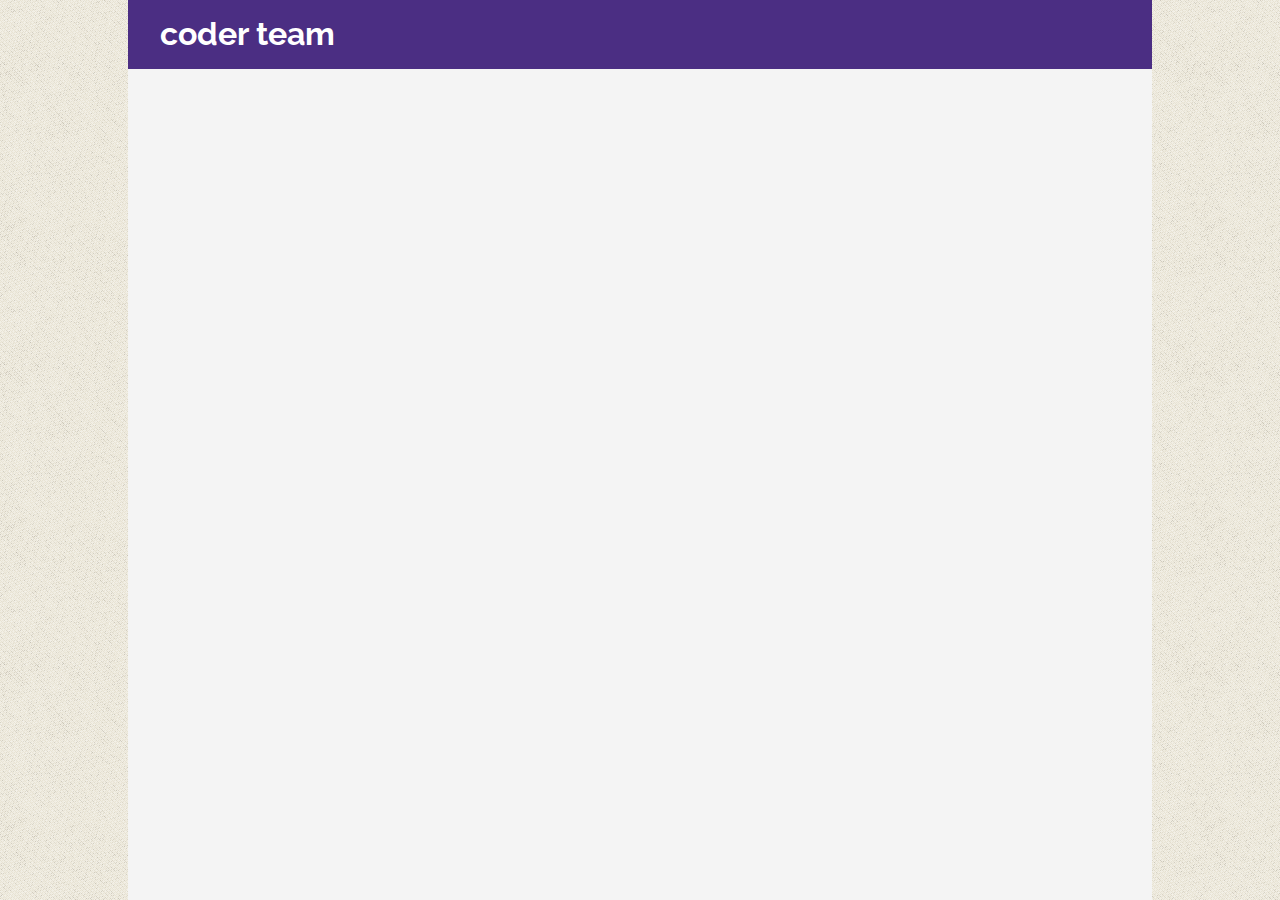
==== docs/index.html @ 94c7fcb0 "init website" ====
<!doctype html>

<html lang="en">

<head>
  <meta charset="utf-8">

  <title>coders</title>

  <link href="https://fonts.googleapis.com/css?family=Raleway" rel="stylesheet">
  <link rel="stylesheet" href="normalize.css">
  <link rel="stylesheet" href="styles.css">
</head>

<body>
  <div class="wrap">
    <div class="header">coder team</div>
  </div>
</body>

</html>
---- docs/styles.css ----
html {
    font-family: 'Raleway', sans-serif;
    height: 100%;
}

body {
    /* background-color: #e8e3d3; */
    height: 100%;
    background-color: #e8e3d3;
    /* background-image: url("https://www.transparenttextures.com/patterns/az-subtle.png"); */
    /* background-image: url("https://www.transparenttextures.com/patterns/little-pluses.png"); */
    background-image: url("./little-pluses.png");
}

.wrap {
    width: 80%;
    margin: 0 auto;
    background-color: #f4f4f4;
    /* border-left: 5px solid #e8e3d3; */
    /* border-right: 5px solid #e8e3d3; */
    position: relative;
    height: 100%;
}

.inner-wrap {
    padding: 2rem 3rem 0;
}

.header {
    position: relative;
    color: #ffffff;
    font-weight: bold;
    font-size: 2rem;
    background-color: #4b2e83;
    top: 0;
    right: 0;
    left: 0;
    padding: 1rem 2rem;
}

.blog-header {
    font-size: 2rem;
    font-weight: bold
}

.blog-entry {
    padding-left: 2rem;
    font-size: 1.3rem;
}

.horizontal-divider {
    width: 100%;
    margin: 0 auto;
    height: 2px;
    border-radius: 2px;
    background-color: #c0b283;
    margin: 1rem 0;
}

.navbar {
    text-align: center;
    float: right;
    font-size: 1rem;
    font-weight: normal;
    vertical-align: middle;
    position: absolute;
    bottom: 1rem;
    right: 1rem;
}

.navbar-entry {
    display: inline-block;
    padding: 0 1rem;
    color: #ffffff;
    text-decoration: none;
}

.navbar-entry:hover {
    text-decoration: underline;
}
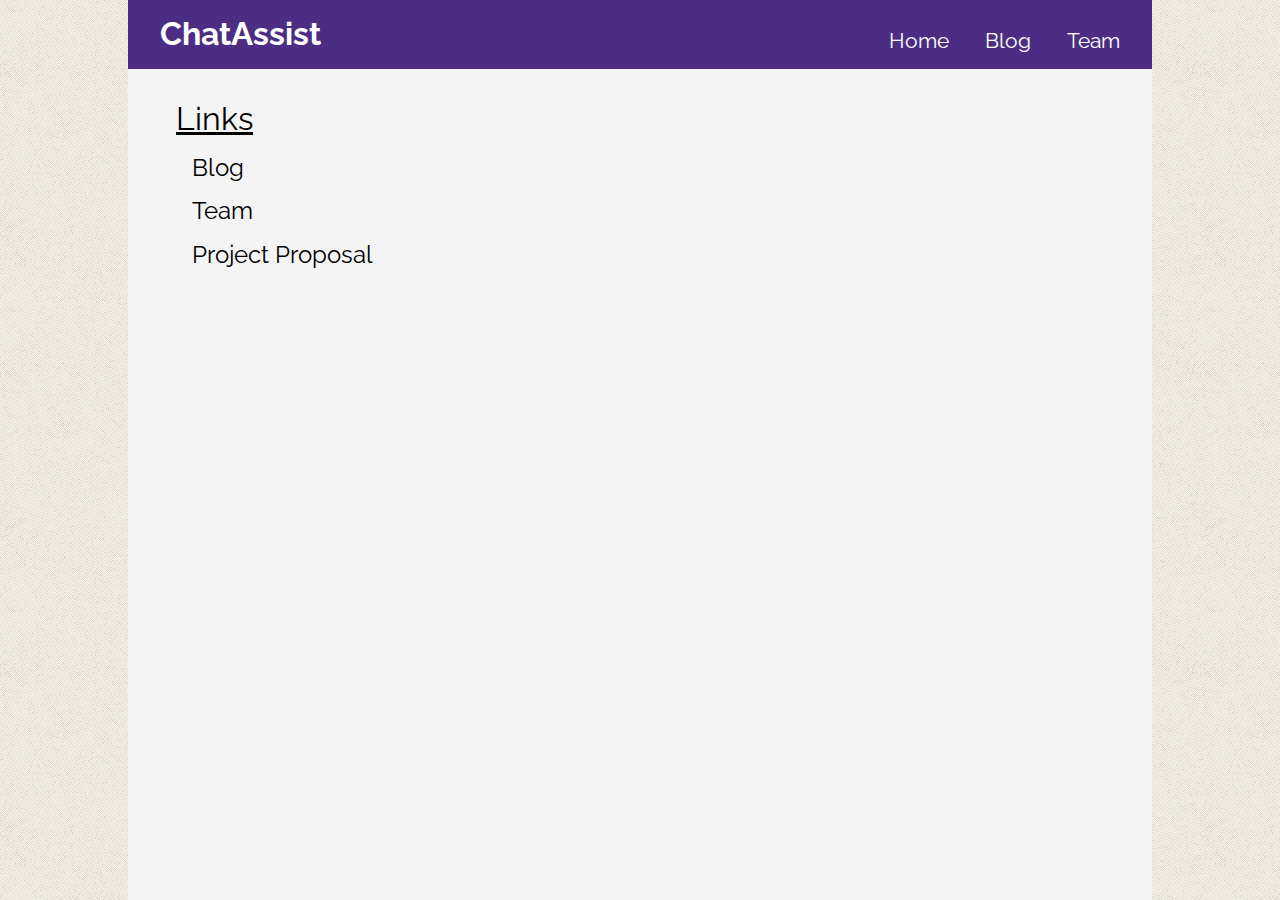
==== commit bd8bf806: "add proposal link to main" ====
--- a/docs/index.html
+++ b/docs/index.html
@@ -5,16 +5,43 @@
 <head>
   <meta charset="utf-8">
 
-  <title>coders</title>
-
+  <title>Team | ChatAssist</title>
   <link href="https://fonts.googleapis.com/css?family=Raleway" rel="stylesheet">
   <link rel="stylesheet" href="normalize.css">
   <link rel="stylesheet" href="styles.css">
+
 </head>
+
+<!-- 
+    What every member did
+    Update on code, links to relevant code added this week
+    Update on ideas
+    Plan for next week
+    Blocking issues, help needed
+ -->
 
 <body>
   <div class="wrap">
-    <div class="header">coder team</div>
+    <div class="header">
+      ChatAssist
+      <div class="navbar">
+        <a class="navbar-entry" href="./index.html">
+          Home
+        </a>
+        <a class="navbar-entry" href="./blog.html">
+          Blog
+        </a>
+        <a class="navbar-entry" href="./team.html">
+          Team
+        </a>
+      </div>
+    </div>
+    <div class="inner-wrap">
+      <div class="main-header">Links</div>
+      <a class="main-link" href="./blog.html">Blog</a>
+      <a class="main-link" href="./team.html">Team</a>
+      <a class="main-link" href="./project_proposal.pdf">Project Proposal</a>
+    </div>
   </div>
 </body>
 
--- a/docs/styles.css
+++ b/docs/styles.css
@@ -44,8 +44,9 @@
 }
 
 .blog-entry {
+    line-height: 1.35em;
     padding-left: 2rem;
-    font-size: 1.3rem;
+    font-size: 1.2rem;
 }
 
 .horizontal-divider {
@@ -69,6 +70,7 @@
 }
 
 .navbar-entry {
+    font-size: 1.3rem;
     display: inline-block;
     padding: 0 1rem;
     color: #ffffff;
@@ -77,4 +79,54 @@
 
 .navbar-entry:hover {
     text-decoration: underline;
+}
+
+.team-header {
+    font-size: 1.8rem;
+    font-weight: bold;
+}
+
+.team-name {
+    margin-top: 1rem;
+    font-size: 1.5rem;
+}
+
+.mini-horizontal-divider {
+    width: 20%;
+    height: 1px;
+    border-radius: 2px;
+    background-color: #c0b283;
+    margin: 0.3rem 0;
+}
+
+.main-header {
+    font-size: 2rem;
+    text-decoration: underline;
+}
+
+.main-link {
+    font-size: 1.5rem;
+    text-decoration: none;
+    color: black;
+    display: block;
+    margin: 1rem 0;
+    padding-left: 1rem;
+}
+
+.main-link:hover {
+    text-decoration: underline;
+}
+
+.deliverable {
+    font-weight: bold;
+}
+
+.deliverable a {
+    font-weight: normal;
+}
+
+.references a {
+    display: block;
+    padding-left: 2rem;
+    /* line-height: 2.0rem; */
 }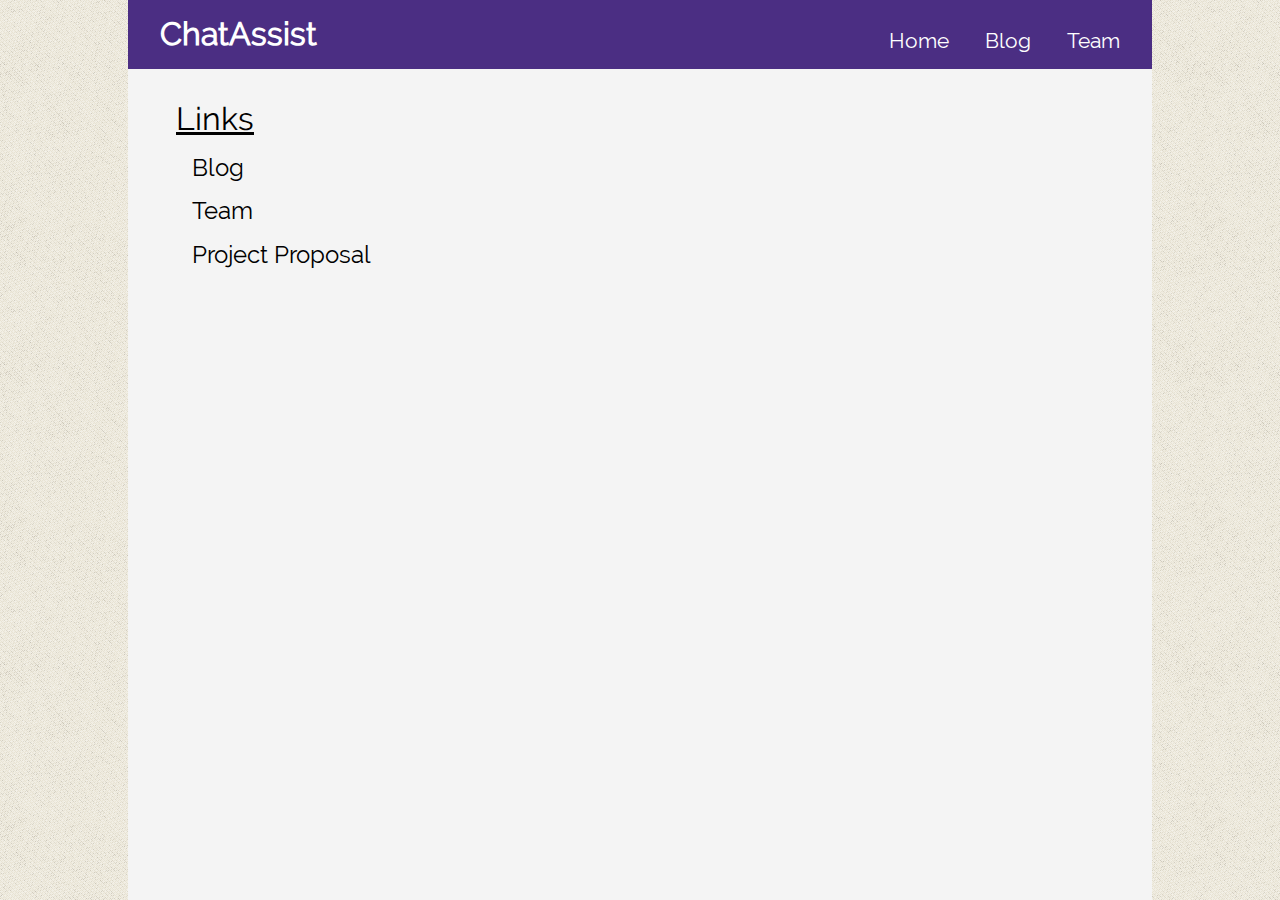
==== commit 5fb15fc1: "fix font" ====
--- a/docs/index.html
+++ b/docs/index.html
@@ -1,18 +1,15 @@
-<!doctype html>
+<!DOCTYPE html>
 
 <html lang="en">
+  <head>
+    <meta charset="utf-8" />
 
-<head>
-  <meta charset="utf-8">
+    <title>Team | ChatAssist</title>
+    <link rel="stylesheet" href="normalize.css" />
+    <link rel="stylesheet" href="styles.css" />
+  </head>
 
-  <title>Team | ChatAssist</title>
-  <link href="https://fonts.googleapis.com/css?family=Raleway" rel="stylesheet">
-  <link rel="stylesheet" href="normalize.css">
-  <link rel="stylesheet" href="styles.css">
-
-</head>
-
-<!-- 
+  <!-- 
     What every member did
     Update on code, links to relevant code added this week
     Update on ideas
@@ -20,29 +17,28 @@
     Blocking issues, help needed
  -->
 
-<body>
-  <div class="wrap">
-    <div class="header">
-      ChatAssist
-      <div class="navbar">
-        <a class="navbar-entry" href="./index.html">
-          Home
-        </a>
-        <a class="navbar-entry" href="./blog.html">
-          Blog
-        </a>
-        <a class="navbar-entry" href="./team.html">
-          Team
-        </a>
+  <body>
+    <div class="wrap">
+      <div class="header">
+        ChatAssist
+        <div class="navbar">
+          <a class="navbar-entry" href="./index.html">
+            Home
+          </a>
+          <a class="navbar-entry" href="./blog.html">
+            Blog
+          </a>
+          <a class="navbar-entry" href="./team.html">
+            Team
+          </a>
+        </div>
+      </div>
+      <div class="inner-wrap">
+        <div class="main-header">Links</div>
+        <a class="main-link" href="./blog.html">Blog</a>
+        <a class="main-link" href="./team.html">Team</a>
+        <a class="main-link" href="./project_proposal.pdf">Project Proposal</a>
       </div>
     </div>
-    <div class="inner-wrap">
-      <div class="main-header">Links</div>
-      <a class="main-link" href="./blog.html">Blog</a>
-      <a class="main-link" href="./team.html">Team</a>
-      <a class="main-link" href="./project_proposal.pdf">Project Proposal</a>
-    </div>
-  </div>
-</body>
-
-</html>+  </body>
+</html>
--- a/docs/styles.css
+++ b/docs/styles.css
@@ -1,132 +1,138 @@
+@font-face {
+  font-family: "Raleway";
+  src: URL("./fonts/Raleway/Raleway-Regular.ttf") format("truetype");
+}
+
 html {
-    font-family: 'Raleway', sans-serif;
-    height: 100%;
+  font-family: "Raleway", sans-serif;
+  height: 100%;
 }
 
 body {
-    /* background-color: #e8e3d3; */
-    height: 100%;
-    background-color: #e8e3d3;
-    /* background-image: url("https://www.transparenttextures.com/patterns/az-subtle.png"); */
-    /* background-image: url("https://www.transparenttextures.com/patterns/little-pluses.png"); */
-    background-image: url("./little-pluses.png");
+  /* background-color: #e8e3d3; */
+  font-family: "Raleway", sans-serif;
+  height: 100%;
+  background-color: #e8e3d3;
+  /* background-image: url("https://www.transparenttextures.com/patterns/az-subtle.png"); */
+  /* background-image: url("https://www.transparenttextures.com/patterns/little-pluses.png"); */
+  background-image: url("./little-pluses.png");
 }
 
 .wrap {
-    width: 80%;
-    margin: 0 auto;
-    background-color: #f4f4f4;
-    /* border-left: 5px solid #e8e3d3; */
-    /* border-right: 5px solid #e8e3d3; */
-    position: relative;
-    height: 100%;
+  width: 80%;
+  margin: 0 auto;
+  background-color: #f4f4f4;
+  /* border-left: 5px solid #e8e3d3; */
+  /* border-right: 5px solid #e8e3d3; */
+  position: relative;
+  height: 100%;
 }
 
 .inner-wrap {
-    padding: 2rem 3rem 0;
+  padding: 2rem 3rem 0;
 }
 
 .header {
-    position: relative;
-    color: #ffffff;
-    font-weight: bold;
-    font-size: 2rem;
-    background-color: #4b2e83;
-    top: 0;
-    right: 0;
-    left: 0;
-    padding: 1rem 2rem;
+  position: relative;
+  color: #ffffff;
+  font-weight: bold;
+  font-size: 2rem;
+  background-color: #4b2e83;
+  top: 0;
+  right: 0;
+  left: 0;
+  padding: 1rem 2rem;
 }
 
 .blog-header {
-    font-size: 2rem;
-    font-weight: bold
+  font-size: 2rem;
+  font-weight: bold;
 }
 
 .blog-entry {
-    line-height: 1.35em;
-    padding-left: 2rem;
-    font-size: 1.2rem;
+  line-height: 1.35em;
+  padding-left: 2rem;
+  font-size: 1.2rem;
 }
 
 .horizontal-divider {
-    width: 100%;
-    margin: 0 auto;
-    height: 2px;
-    border-radius: 2px;
-    background-color: #c0b283;
-    margin: 1rem 0;
+  width: 100%;
+  margin: 0 auto;
+  height: 2px;
+  border-radius: 2px;
+  background-color: #c0b283;
+  margin: 1rem 0;
 }
 
 .navbar {
-    text-align: center;
-    float: right;
-    font-size: 1rem;
-    font-weight: normal;
-    vertical-align: middle;
-    position: absolute;
-    bottom: 1rem;
-    right: 1rem;
+  text-align: center;
+  float: right;
+  font-size: 1rem;
+  font-weight: normal;
+  vertical-align: middle;
+  position: absolute;
+  bottom: 1rem;
+  right: 1rem;
 }
 
 .navbar-entry {
-    font-size: 1.3rem;
-    display: inline-block;
-    padding: 0 1rem;
-    color: #ffffff;
-    text-decoration: none;
+  font-size: 1.3rem;
+  display: inline-block;
+  padding: 0 1rem;
+  color: #ffffff;
+  text-decoration: none;
 }
 
 .navbar-entry:hover {
-    text-decoration: underline;
+  text-decoration: underline;
 }
 
 .team-header {
-    font-size: 1.8rem;
-    font-weight: bold;
+  font-size: 1.8rem;
+  font-weight: bold;
 }
 
 .team-name {
-    margin-top: 1rem;
-    font-size: 1.5rem;
+  margin-top: 1rem;
+  font-size: 1.5rem;
 }
 
 .mini-horizontal-divider {
-    width: 20%;
-    height: 1px;
-    border-radius: 2px;
-    background-color: #c0b283;
-    margin: 0.3rem 0;
+  width: 20%;
+  height: 1px;
+  border-radius: 2px;
+  background-color: #c0b283;
+  margin: 0.3rem 0;
 }
 
 .main-header {
-    font-size: 2rem;
-    text-decoration: underline;
+  font-size: 2rem;
+  text-decoration: underline;
 }
 
 .main-link {
-    font-size: 1.5rem;
-    text-decoration: none;
-    color: black;
-    display: block;
-    margin: 1rem 0;
-    padding-left: 1rem;
+  font-size: 1.5rem;
+  text-decoration: none;
+  color: black;
+  display: block;
+  margin: 1rem 0;
+  padding-left: 1rem;
 }
 
 .main-link:hover {
-    text-decoration: underline;
+  text-decoration: underline;
 }
 
 .deliverable {
-    font-weight: bold;
+  font-weight: bold;
 }
 
 .deliverable a {
-    font-weight: normal;
+  font-weight: normal;
 }
 
 .references a {
-    display: block;
-    padding-left: 2rem;
-    /* line-height: 2.0rem; */
-}+  display: block;
+  padding-left: 2rem;
+  /* line-height: 2.0rem; */
+}
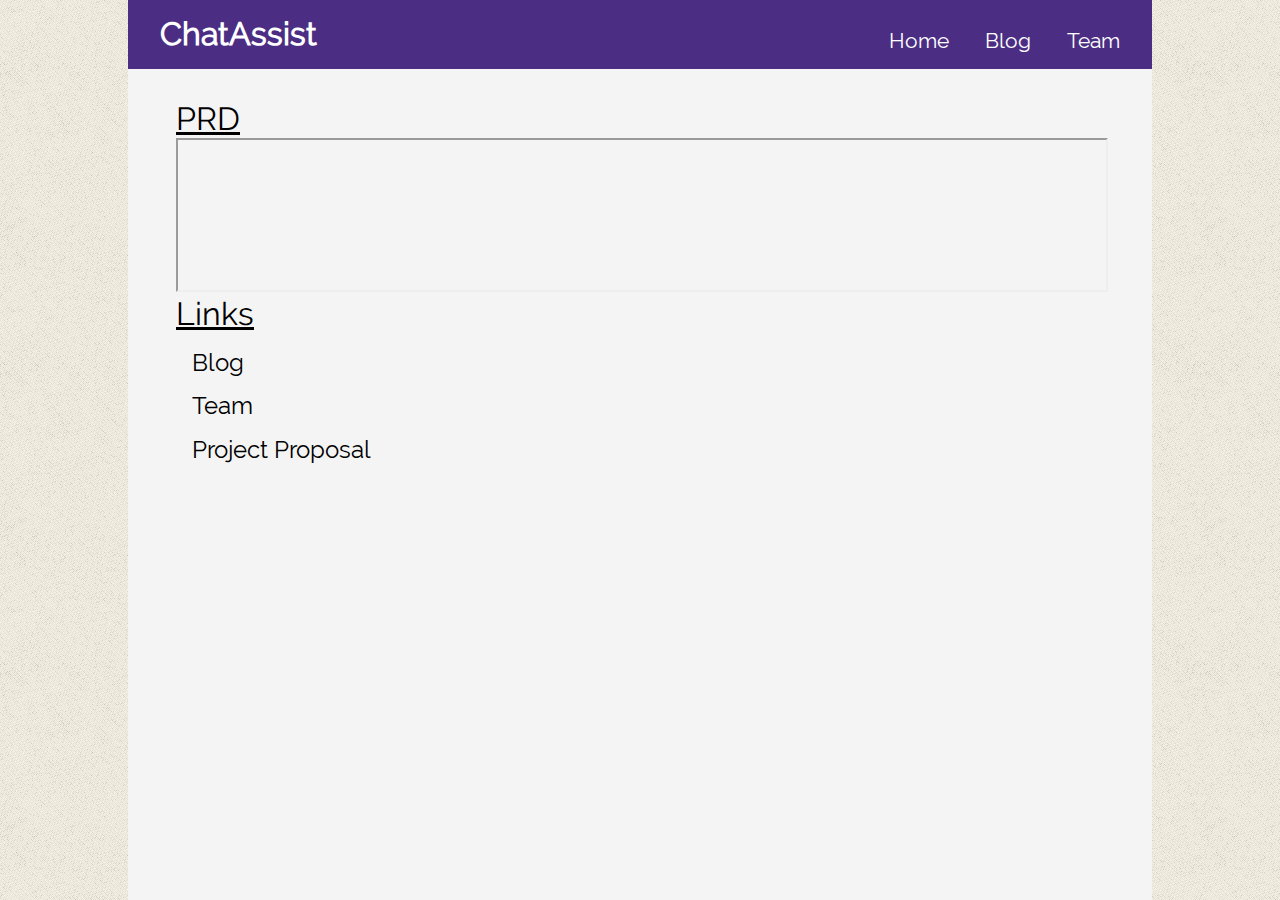
==== commit 61fa69e6: "Added iframe for PRD" ====
--- a/docs/index.html
+++ b/docs/index.html
@@ -34,6 +34,8 @@
         </div>
       </div>
       <div class="inner-wrap">
+        <div class="main-header">PRD</div>
+        <iframe class="PRD" src="https://docs.google.com/document/d/e/2PACX-1vR3xGh88-lgnIPghD5SLPrDG4NpoJJkVPMg6qkgZPUoMwxrJijqFSJmsNSQKQo17XpxSyZklZLsmrpw/pub?embedded=true" width="100%"></iframe>
         <div class="main-header">Links</div>
         <a class="main-link" href="./blog.html">Blog</a>
         <a class="main-link" href="./team.html">Team</a>
--- a/docs/styles.css
+++ b/docs/styles.css
@@ -136,3 +136,7 @@
   padding-left: 2rem;
   /* line-height: 2.0rem; */
 }
+
+.PRD {
+    height: 70%;
+}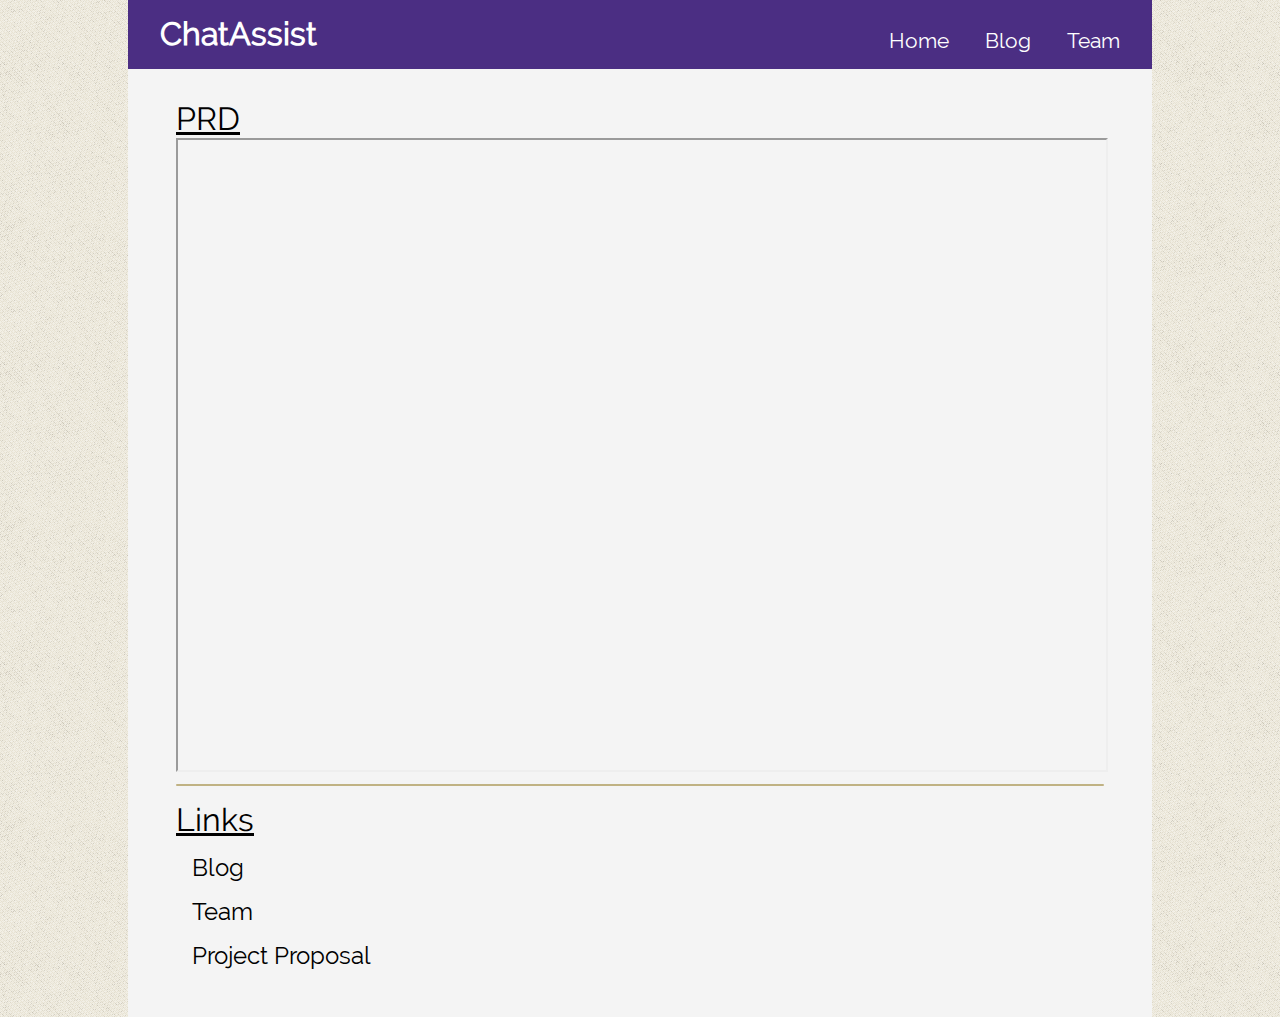
==== commit 1fde7d96: "fix prd" ====
--- a/docs/index.html
+++ b/docs/index.html
@@ -1,15 +1,16 @@
 <!DOCTYPE html>
 
 <html lang="en">
-  <head>
-    <meta charset="utf-8" />
 
-    <title>Team | ChatAssist</title>
-    <link rel="stylesheet" href="normalize.css" />
-    <link rel="stylesheet" href="styles.css" />
-  </head>
+<head>
+  <meta charset="utf-8" />
 
-  <!-- 
+  <title>Team | ChatAssist</title>
+  <link rel="stylesheet" href="normalize.css" />
+  <link rel="stylesheet" href="styles.css" />
+</head>
+
+<!-- 
     What every member did
     Update on code, links to relevant code added this week
     Update on ideas
@@ -17,30 +18,35 @@
     Blocking issues, help needed
  -->
 
-  <body>
-    <div class="wrap">
-      <div class="header">
-        ChatAssist
-        <div class="navbar">
-          <a class="navbar-entry" href="./index.html">
-            Home
-          </a>
-          <a class="navbar-entry" href="./blog.html">
-            Blog
-          </a>
-          <a class="navbar-entry" href="./team.html">
-            Team
-          </a>
-        </div>
-      </div>
-      <div class="inner-wrap">
-        <div class="main-header">PRD</div>
-        <iframe class="PRD" src="https://docs.google.com/document/d/e/2PACX-1vR3xGh88-lgnIPghD5SLPrDG4NpoJJkVPMg6qkgZPUoMwxrJijqFSJmsNSQKQo17XpxSyZklZLsmrpw/pub?embedded=true" width="100%"></iframe>
-        <div class="main-header">Links</div>
-        <a class="main-link" href="./blog.html">Blog</a>
-        <a class="main-link" href="./team.html">Team</a>
-        <a class="main-link" href="./project_proposal.pdf">Project Proposal</a>
+<body>
+  <div class="wrap">
+    <div class="header">
+      ChatAssist
+      <div class="navbar">
+        <a class="navbar-entry" href="./index.html">
+          Home
+        </a>
+        <a class="navbar-entry" href="./blog.html">
+          Blog
+        </a>
+        <a class="navbar-entry" href="./team.html">
+          Team
+        </a>
       </div>
     </div>
-  </body>
-</html>
+    <div class="inner-wrap">
+      <div class="main-header">PRD</div>
+      <div class="prd">
+        <iframe
+          src="https://docs.google.com/document/d/e/2PACX-1vR3xGh88-lgnIPghD5SLPrDG4NpoJJkVPMg6qkgZPUoMwxrJijqFSJmsNSQKQo17XpxSyZklZLsmrpw/pub?embedded=true"></iframe>
+      </div>
+      <div class="horizontal-divider"></div>
+      <div class="main-header">Links</div>
+      <a class="main-link" href="./blog.html">Blog</a>
+      <a class="main-link" href="./team.html">Team</a>
+      <a class="main-link" href="./project_proposal.pdf">Project Proposal</a>
+    </div>
+  </div>
+</body>
+
+</html>--- a/docs/styles.css
+++ b/docs/styles.css
@@ -25,7 +25,8 @@
   /* border-left: 5px solid #e8e3d3; */
   /* border-right: 5px solid #e8e3d3; */
   position: relative;
-  height: 100%;
+  min-height: 100%;
+  padding-bottom: 2rem;
 }
 
 .inner-wrap {
@@ -137,6 +138,11 @@
   /* line-height: 2.0rem; */
 }
 
-.PRD {
-    height: 70%;
+.prd {
+  height: 70vh;
+}
+
+.prd iframe {
+  height: 70vh;
+  width: 100%;
 }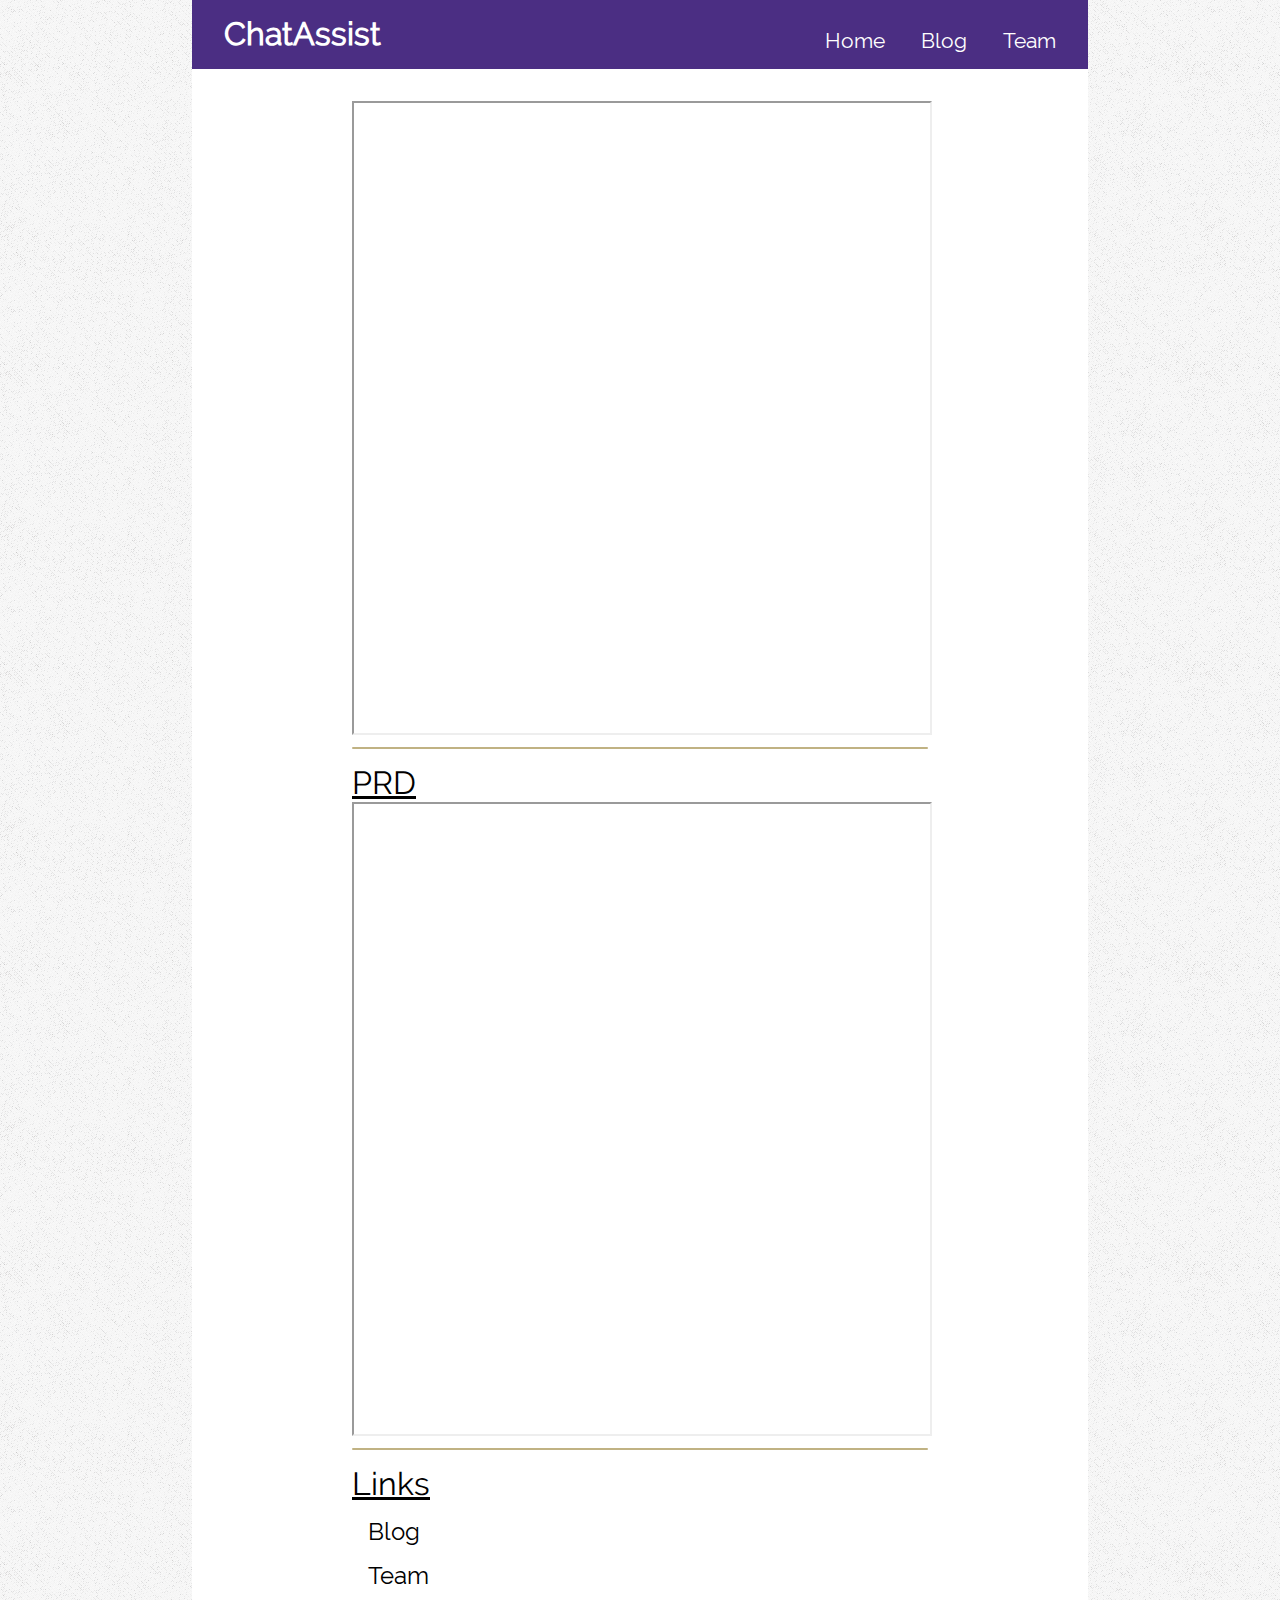
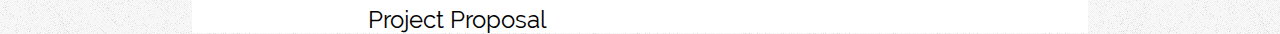
==== commit 7bb39a7b: "tweaks" ====
--- a/docs/index.html
+++ b/docs/index.html
@@ -35,6 +35,10 @@
       </div>
     </div>
     <div class="inner-wrap">
+      <div class="prd">
+      <iframe src="https://drive.google.com/file/d/1W-8FVnsLYUdSImrrVQppyDE9HBw4Jv0f/preview" width="640" height="480"></iframe>
+      </div>
+      <div class="horizontal-divider"></div>
       <div class="main-header">PRD</div>
       <div class="prd">
         <iframe
--- a/docs/styles.css
+++ b/docs/styles.css
@@ -12,25 +12,26 @@
   /* background-color: #e8e3d3; */
   font-family: "Raleway", sans-serif;
   height: 100%;
-  background-color: #e8e3d3;
+  /* background-color: #e8e3d3; */
+  background-color: #f4f4f4;
   /* background-image: url("https://www.transparenttextures.com/patterns/az-subtle.png"); */
   /* background-image: url("https://www.transparenttextures.com/patterns/little-pluses.png"); */
   background-image: url("./little-pluses.png");
 }
 
 .wrap {
-  width: 80%;
+  width: 70%;
   margin: 0 auto;
-  background-color: #f4f4f4;
+  /* background-color: #f4f4f4; */
+  background-color: #ffffff;
   /* border-left: 5px solid #e8e3d3; */
   /* border-right: 5px solid #e8e3d3; */
   position: relative;
   min-height: 100%;
-  padding-bottom: 2rem;
 }
 
 .inner-wrap {
-  padding: 2rem 3rem 0;
+  padding: 2rem 10rem 0;
 }
 
 .header {
@@ -54,6 +55,7 @@
   line-height: 1.35em;
   padding-left: 2rem;
   font-size: 1.2rem;
+  padding-bottom: 1.0rem;
 }
 
 .horizontal-divider {
@@ -145,4 +147,14 @@
 .prd iframe {
   height: 70vh;
   width: 100%;
+}
+
+br {
+  margin-bottom: 1rem;
+  content: "";
+  display: block;
+}
+
+p {
+  line-height: 1.3rem;
 }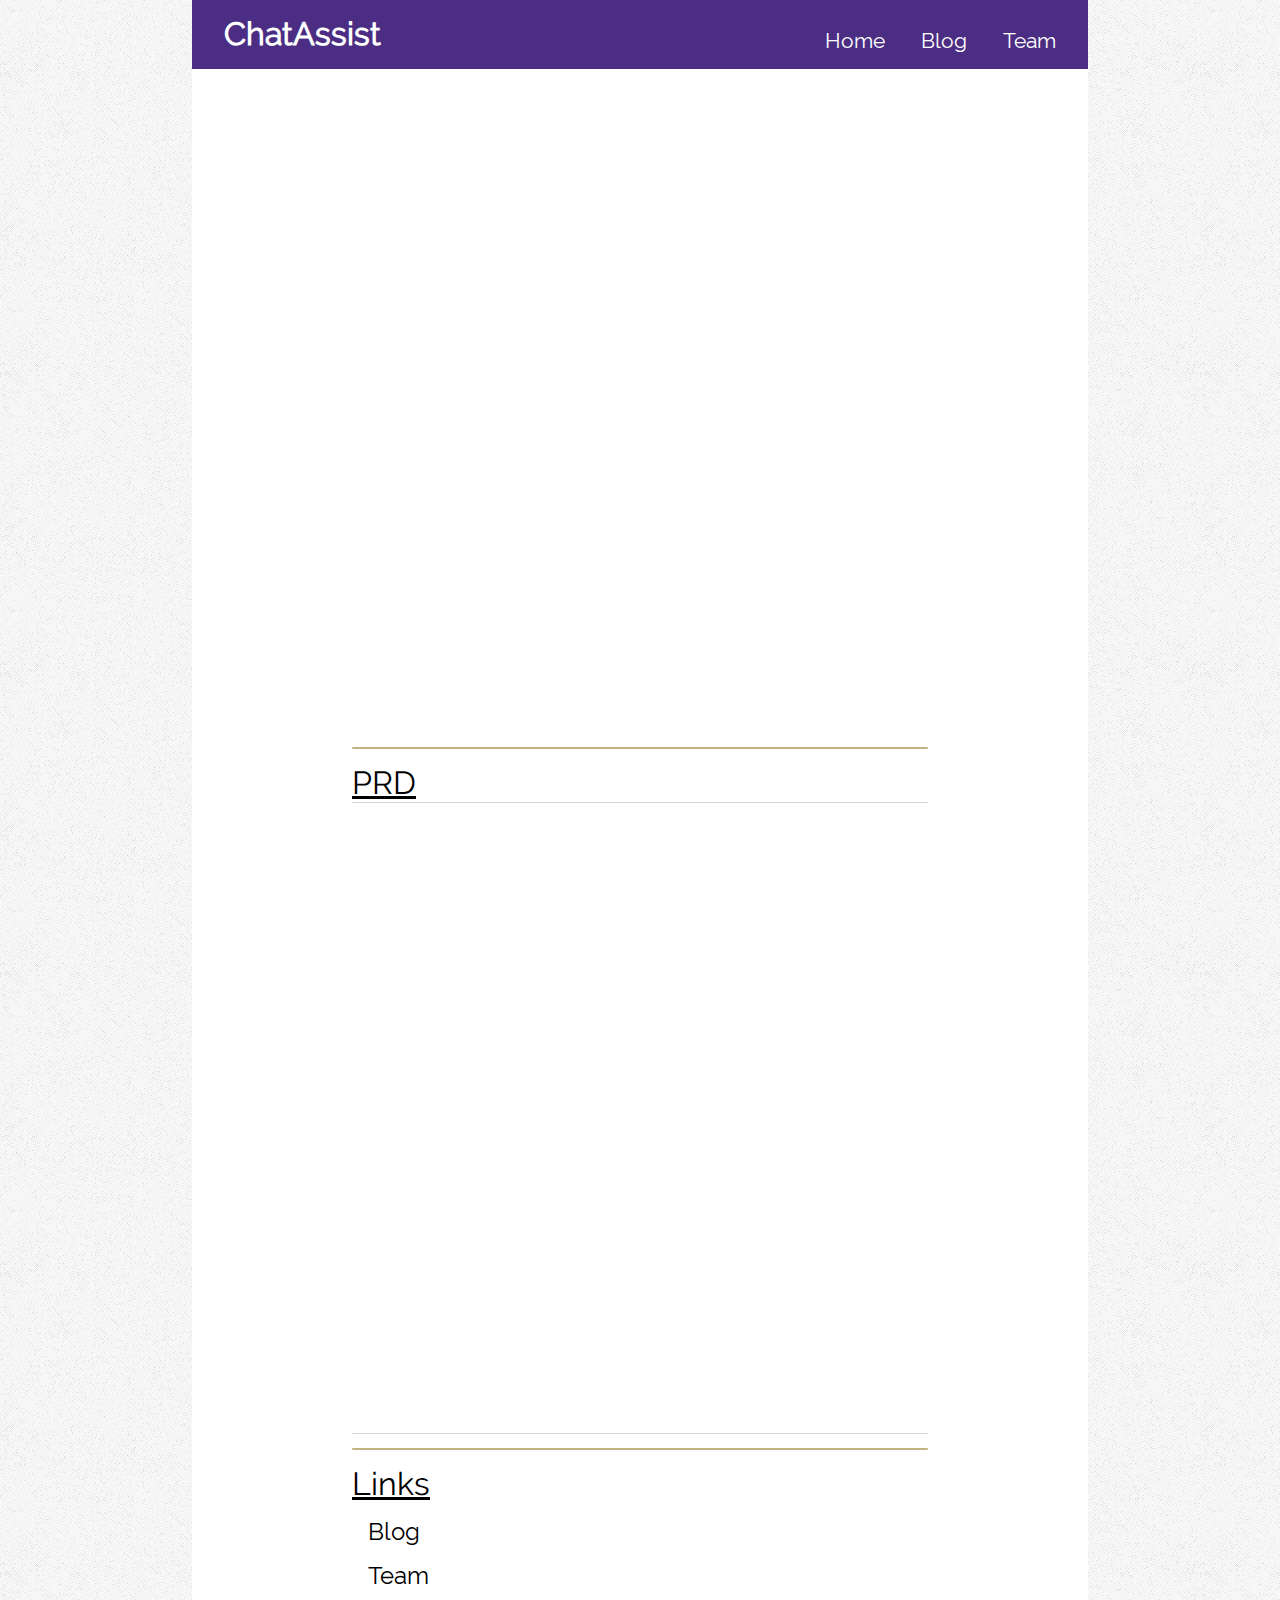
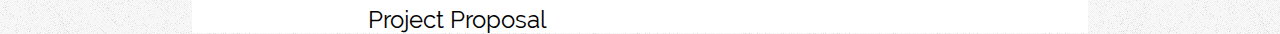
==== commit 34c5304e: "testing some html/css stuff, but added better navigation on blog and removed outlines for iframes" ====
--- a/docs/index.html
+++ b/docs/index.html
@@ -42,7 +42,8 @@
       <div class="main-header">PRD</div>
       <div class="prd">
         <iframe
-          src="https://docs.google.com/document/d/e/2PACX-1vR3xGh88-lgnIPghD5SLPrDG4NpoJJkVPMg6qkgZPUoMwxrJijqFSJmsNSQKQo17XpxSyZklZLsmrpw/pub?embedded=true"></iframe>
+          src="https://docs.google.com/document/d/e/2PACX-1vR3xGh88-lgnIPghD5SLPrDG4NpoJJkVPMg6qkgZPUoMwxrJijqFSJmsNSQKQo17XpxSyZklZLsmrpw/pub?embedded=true"
+          style="border-top: 1px solid lightgray; border-bottom: 1px solid lightgray"></iframe>
       </div>
       <div class="horizontal-divider"></div>
       <div class="main-header">Links</div>
--- a/docs/styles.css
+++ b/docs/styles.css
@@ -3,9 +3,14 @@
   src: URL("./fonts/Raleway/Raleway-Regular.ttf") format("truetype");
 }
 
+iframe {
+  border:none;
+}
+
 html {
   font-family: "Raleway", sans-serif;
   height: 100%;
+  scroll-behavior: smooth;
 }
 
 body {
@@ -19,6 +24,11 @@
   background-image: url("./little-pluses.png");
 }
 
+figure {
+  width:100%;
+  height:100%;
+}
+
 .wrap {
   width: 70%;
   margin: 0 auto;
@@ -157,4 +167,89 @@
 
 p {
   line-height: 1.3rem;
+}
+
+#cd-vertical-nav {
+  position: fixed;
+  /*z-index: 1;*/
+  right: 5%;
+  bottom: 50%;
+  /*width: 90%;*/
+  /*max-width: 400px;*/
+  /*max-height: 90%;*/
+  /*transform: scale(0);*/
+  /*transition-property: transform;*/
+  /*transition-duration: 0.2s;*/
+}
+#cd-vertical-nav li {
+  text-align: right;
+  color:rgba(0,0,0,0);
+
+}
+#cd-vertical-nav a {
+  display: inline-block;
+  /* prevent weird movements on hover when you use a CSS3 transformation - webkit browsers */
+  -webkit-backface-visibility: hidden;
+  backface-visibility: hidden;
+}
+#cd-vertical-nav a:after {
+  content: "";
+  display: table;
+  clear: both;
+}
+#cd-vertical-nav a span {
+  float: right;
+  display: inline-block;
+  -webkit-transform: scale(1);
+  -moz-transform: scale(1);
+  -ms-transform: scale(1);
+  -o-transform: scale(1);
+  transform: scale(1);
+}
+#cd-vertical-nav a:link {
+  color: black;
+}
+
+#cd-vertical-nav a:visited {
+  color: black;
+}
+#cd-vertical-nav a:hover span {
+  -webkit-transform: scale(1.5);
+  -moz-transform: scale(1.5);
+  -ms-transform: scale(1.5);
+  -o-transform: scale(1.5);
+  transform: scale(1.5);
+  color: rgb(75, 46, 131);
+}
+#cd-vertical-nav .cd-dot {
+  position: relative;
+  /* we set a top value in order to align the dot with the label. If you change label's font, you may need to change this top value*/
+  top: 8px;
+  height: 12px;
+  width: 12px;
+  border-radius: 50%;
+  background-color: rgb(75, 46, 131);
+  -webkit-transition: -webkit-transform 0.2s, background-color 0.5s;
+  -moz-transition: -moz-transform 0.2s, background-color 0.5s;
+  transition: transform 0.2s, background-color 0.5s;
+  -webkit-transform-origin: 50% 50%;
+  -moz-transform-origin: 50% 50%;
+  -ms-transform-origin: 50% 50%;
+  -o-transform-origin: 50% 50%;
+  transform-origin: 50% 50%;
+}
+#cd-vertical-nav .cd-label {
+  position: relative;
+  margin-right: 10px;
+  padding: .4em .5em;
+  font-size: 14px;
+  font-size: 0.875rem;
+  -webkit-transition: -webkit-transform 0.2s, opacity 0.2s;
+  -moz-transition: -moz-transform 0.2s, opacity 0.2s;
+  transition: transform 0.2s, opacity 0.2s;
+  -webkit-transform-origin: 100% 50%;
+  -moz-transform-origin: 100% 50%;
+  -ms-transform-origin: 100% 50%;
+  -o-transform-origin: 100% 50%;
+  transform-origin: 100% 50%;
 }